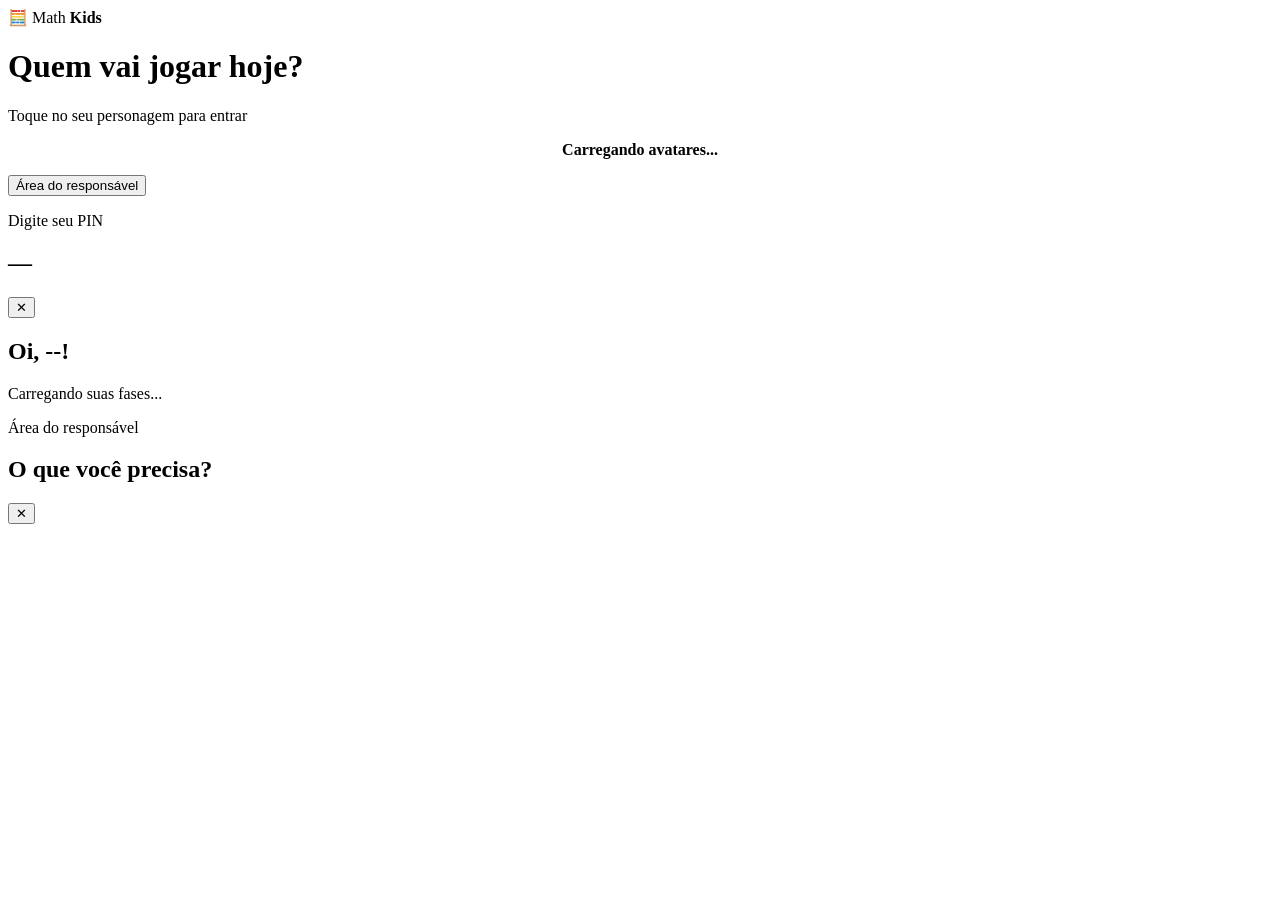
==== index.html @ c31cef2a "Add files via upload" ====
<!DOCTYPE html>
<html lang="pt-BR">
<head>
<meta charset="UTF-8">
<meta name="viewport" content="width=device-width, initial-scale=1.0, viewport-fit=cover">
<title>Math Kids — Quem vai jogar?</title>
<link rel="preconnect" href="https://fonts.googleapis.com">
<link rel="preconnect" href="https://fonts.gstatic.com" crossorigin>
<link href="https://fonts.googleapis.com/css2?family=Luckiest+Guy&family=Baloo+2:wght@500;700;800&family=Nunito:wght@600;700;800;900&display=swap" rel="stylesheet">
<link rel="stylesheet" href="css/style.css">
</head>
<body>

<div class="cloud cloud1"></div>
<div class="cloud cloud2"></div>

<header>
  <div class="logo-badge">
    <span class="icon">🧮</span>
    <span>Math <b>Kids</b></span>
  </div>
  <h1>Quem vai jogar hoje?</h1>
  <p>Toque no seu personagem para entrar</p>
</header>

<main>
  <div class="avatar-grid" id="avatarGrid" role="list">
    <!-- Avatares carregados do Supabase via script.js (sem texto livre) -->
    <p style="grid-column:1/-1; text-align:center; font-weight:700; color:var(--ink-soft);">Carregando avatares...</p>
  </div>

  <div class="helper-row">
    <button type="button" id="openRespHub">Área do responsável</button>
  </div>
</main>

<!-- Overlay do teclado de PIN -->
<div class="overlay" id="pinOverlay" aria-hidden="true">
  <div class="pin-sheet" id="pinSheet" role="dialog" aria-modal="true" aria-labelledby="pinAvatarName">
    <div class="pin-sheet-header">
      <div class="avatar-face" id="pinAvatarFace"></div>
      <div class="who">
        <p>Digite seu PIN</p>
        <h2 id="pinAvatarName">—</h2>
      </div>
      <button class="close-btn" id="closePinBtn" aria-label="Fechar">✕</button>
    </div>

    <div class="pin-dots" id="pinDots">
      <span class="dot"></span><span class="dot"></span><span class="dot"></span><span class="dot"></span>
    </div>

    <p class="pin-feedback" id="pinFeedback" role="status" aria-live="polite"></p>

    <div class="keypad" id="keypad">
      <!-- gerado via JS -->
    </div>
  </div>
</div>

<!-- Tela de sucesso / transição para o menu de fases -->
<div class="success-screen" id="successScreen">
  <div class="big-face" id="successFace"></div>
  <h2 id="successText">Oi, ‑‑!</h2>
  <p>Carregando suas fases...</p>
</div>

<!-- Área do responsável: cadastro da criança + consentimento (história 3.2), nunca acessível pela criança -->
<div class="overlay" id="respOverlay" aria-hidden="true">
  <div class="pin-sheet resp-sheet" id="respSheet" role="dialog" aria-modal="true" aria-labelledby="respStepTitle">
    <div class="pin-sheet-header">
      <div class="who">
        <p class="step-eyebrow" id="respStepEyebrow">Área do responsável</p>
        <h2 class="step-title" id="respStepTitle">O que você precisa?</h2>
      </div>
      <button class="close-btn" id="closeRespBtn" aria-label="Fechar">✕</button>
    </div>

    <div class="step-progress" id="respProgress"></div>

    <div id="respStepBody"><!-- gerado via JS conforme o passo atual --></div>
  </div>
</div>

<script type="module" src="js/script.js"></script>
</body>
</html>
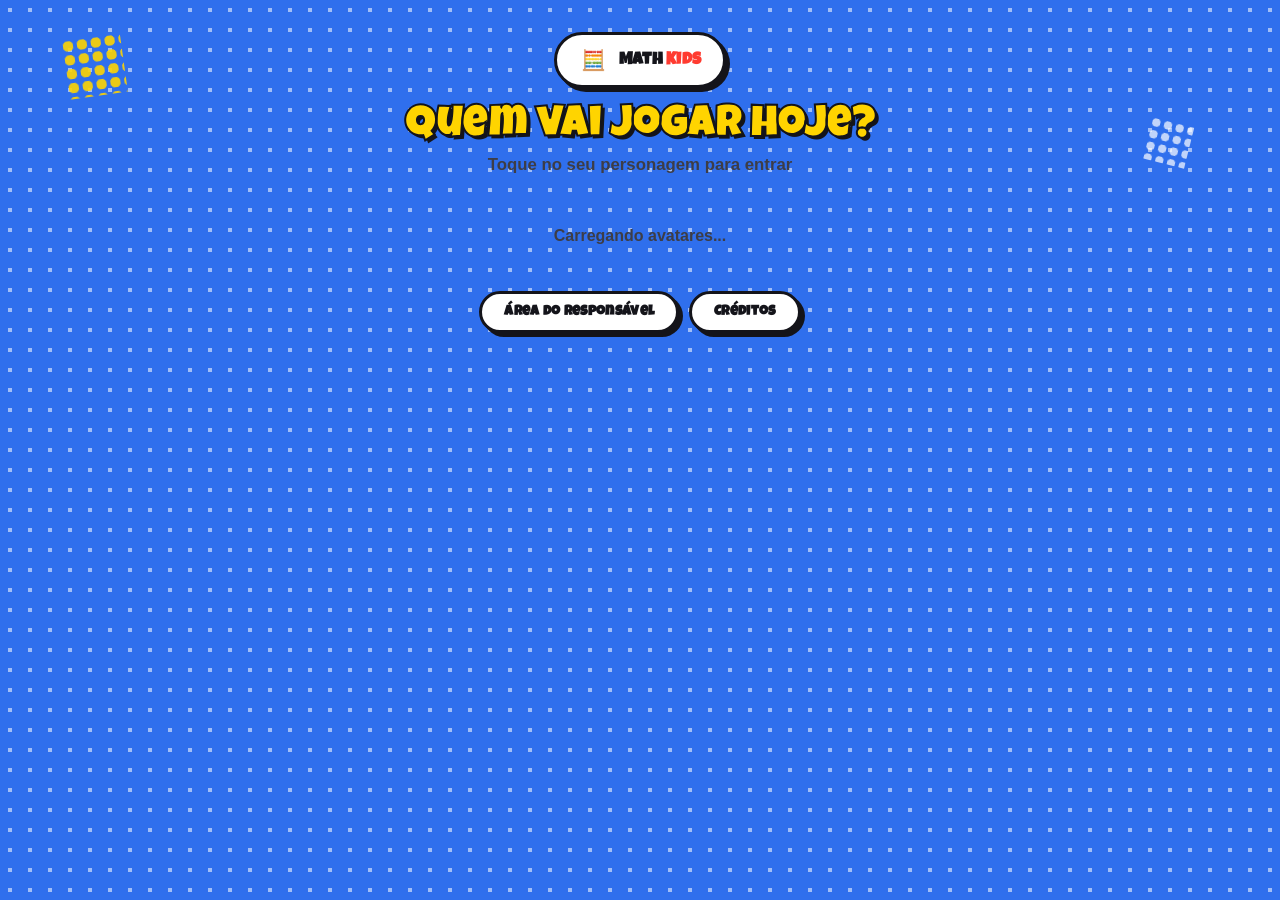
==== commit 29b29f33: "Math Kids: jogo de matematica para criancas (Epicos 1 e 2) Site estatico (HTML/CSS/JS puro, sem buil" ====
--- a/index.html
+++ b/index.html
@@ -31,6 +31,7 @@
 
   <div class="helper-row">
     <button type="button" id="openRespHub">Área do responsável</button>
+    <button type="button" id="openCreditos">Créditos</button>
   </div>
 </main>
 
@@ -82,6 +83,32 @@
   </div>
 </div>
 
+<!-- Créditos do time (Épico 5). Conteúdo gerado em js/creditos.js. -->
+<div class="overlay" id="creditosOverlay" aria-hidden="true">
+  <div class="pin-sheet cred-sheet" role="dialog" aria-modal="true" aria-labelledby="creditosTitulo">
+    <div class="pin-sheet-header">
+      <div class="who">
+        <p class="step-eyebrow">Quem fez este jogo</p>
+        <h2 class="step-title" id="creditosTitulo" tabindex="-1">Créditos</h2>
+      </div>
+      <button class="close-btn" id="closeCreditosBtn" aria-label="Fechar">✕</button>
+    </div>
+
+    <div id="creditosCorpo"><!-- gerado via JS --></div>
+
+    <!-- A logo aparece só depois de carregar (js/creditos.js procura em img/).
+         Sem o arquivo, fica o texto — nada de imagem quebrada na tela. -->
+    <div class="cred-instituicao">
+      <img id="credLogo" class="cred-logo" alt="Universidade Cruzeiro do Sul" hidden>
+      <p class="cred-inst-linha" id="credInstFallback">
+        <span class="cred-estrela">✦</span>
+        Projeto acadêmico — <b>Universidade Cruzeiro do Sul</b>
+      </p>
+      <p class="cred-inst-linha" id="credInstLegenda" hidden>Projeto acadêmico</p>
+    </div>
+  </div>
+</div>
+
 <script type="module" src="js/script.js"></script>
 </body>
 </html>
--- a/css/style.css
+++ b/css/style.css
@@ -0,0 +1,472 @@
+  :root{
+    --paper:#FFF7E0;
+    --pop-blue:#2F6FED;
+    --pop-blue-dark:#1E4FC4;
+    --ink:#14141A;
+    --ink-soft:#3D3D46;
+    --sun:#FFD400;
+    --sun-dark:#E0B400;
+    --coral:#FF3B30;
+    --mint:#2BC48A;
+    --mint-dark:#1F9C6D;
+    --error:#FF3B30;
+    --card:#FFFFFF;
+    --border-w:4px;
+    --card-shadow: 6px 6px 0 var(--ink);
+    --card-shadow-sm: 4px 4px 0 var(--ink);
+    --radius-lg: 20px;
+    --radius-md: 14px;
+    --display: 'Luckiest Guy', 'Baloo 2', cursive;
+    --body: 'Nunito', sans-serif;
+  }
+
+  *{box-sizing:border-box;}
+  html,body{height:100%;}
+  body{
+    margin:0;
+    font-family:var(--body);
+    color:var(--ink);
+    background-color: var(--pop-blue);
+    background-image:
+      radial-gradient(rgba(255,255,255,0.55) 2.5px, transparent 2.5px);
+    background-size: 20px 20px;
+    min-height:100%;
+    display:flex;
+    flex-direction:column;
+    align-items:center;
+    padding: 32px 20px 60px;
+    overflow-x:hidden;
+  }
+
+  /* Rajadas de pontos estilo quadrinho — decoração, sem imagens externas */
+  .cloud{
+    position:absolute;
+    width: 60px; height:60px;
+    background-image: radial-gradient(var(--sun) 5px, transparent 5.5px);
+    background-size: 14px 14px;
+    opacity:0.9;
+    transform: rotate(-8deg);
+  }
+  .cloud::before, .cloud::after{ content:none; }
+  .cloud1{ top:36px; left:5%; }
+  .cloud2{ width:44px; height:44px; top:120px; right:7%; transform: rotate(14deg); background-image: radial-gradient(#fff 4px, transparent 4.5px); background-size:12px 12px; opacity:0.7; }
+
+  header{
+    text-align:center;
+    margin-bottom: 28px;
+    position:relative;
+    z-index:1;
+  }
+
+  .logo-badge{
+    display:inline-flex;
+    align-items:center;
+    gap:10px;
+    background:var(--card);
+    border: 3px solid var(--ink);
+    padding:10px 22px;
+    border-radius:999px;
+    box-shadow: var(--card-shadow-sm);
+    margin-bottom:18px;
+  }
+  .logo-badge .icon{
+    width:30px; height:30px;
+    display:flex; align-items:center; justify-content:center;
+    font-size:20px;
+  }
+  .logo-badge span{
+    font-family:var(--display);
+    font-weight:800;
+    font-size:1.05rem;
+    letter-spacing:0.3px;
+    color:var(--ink);
+  }
+  .logo-badge b{ color:var(--coral); }
+
+  h1{
+    font-family:var(--display);
+    font-weight:800;
+    font-size: clamp(1.8rem, 5vw, 2.7rem);
+    margin: 0 0 6px;
+    color: var(--sun);
+    -webkit-text-stroke: 2px var(--ink);
+    text-shadow: 3px 3px 0 var(--ink);
+    letter-spacing: 0.5px;
+  }
+  header p{
+    margin:0;
+    color:var(--ink-soft);
+    font-weight:700;
+    font-size:1.05rem;
+  }
+
+  /* ---------- Seleção de avatar ---------- */
+  main{
+    width:100%;
+    max-width: 760px;
+    position:relative;
+    z-index:1;
+  }
+
+  .avatar-grid{
+    display:grid;
+    grid-template-columns: repeat(3, 1fr);
+    gap: 18px;
+    margin-top: 8px;
+  }
+  @media (max-width:480px){
+    .avatar-grid{ grid-template-columns: repeat(2, 1fr); gap:14px; }
+  }
+
+  .avatar-card{
+    background:var(--card);
+    border: var(--border-w) solid var(--ink);
+    border-radius:var(--radius-lg);
+    padding: 18px 10px 14px;
+    box-shadow: var(--card-shadow);
+    cursor:pointer;
+    display:flex;
+    flex-direction:column;
+    align-items:center;
+    gap:10px;
+    transition: transform .15s ease, box-shadow .15s ease;
+    font-family:var(--body);
+    -webkit-tap-highlight-color: transparent;
+    min-height: 44px;
+  }
+  .avatar-card:hover{ transform: translate(-3px,-3px); box-shadow: 9px 9px 0 var(--ink); }
+  .avatar-card:active{ transform: translate(2px,2px); box-shadow: 2px 2px 0 var(--ink); }
+  .avatar-card:focus-visible{ outline: 3px solid var(--pop-blue); outline-offset: 3px; }
+
+  .avatar-face{
+    width: 76px; height: 76px;
+    border-radius:50%;
+    border: 3px solid var(--ink);
+    display:flex; align-items:center; justify-content:center;
+    animation: bob 3.6s ease-in-out infinite;
+  }
+  .avatar-card:nth-child(3n+2) .avatar-face{ animation-delay: .3s; }
+  .avatar-card:nth-child(3n+3) .avatar-face{ animation-delay: .6s; }
+  .avatar-card:nth-child(6n+4) .avatar-face{ animation-delay: .9s; }
+  .avatar-card:nth-child(6n+5) .avatar-face{ animation-delay: 1.2s; }
+  .avatar-card:nth-child(6n+6) .avatar-face{ animation-delay: 1.5s; }
+
+  @keyframes bob{
+    0%,100%{ transform: translateY(0) rotate(0deg); }
+    50%{ transform: translateY(-6px) rotate(-3deg); }
+  }
+
+  .avatar-face svg{ width:100%; height:100%; }
+
+  .avatar-name{
+    font-family:var(--display);
+    font-weight:700;
+    font-size:1.05rem;
+    letter-spacing:0.3px;
+    color:var(--ink);
+  }
+
+  .avatar-status{
+    font-size:0.72rem;
+    font-weight:800;
+    color:var(--ink);
+    background:var(--sun);
+    border: 2px solid var(--ink);
+    padding:3px 10px;
+    border-radius:999px;
+    transform: rotate(-2deg);
+  }
+
+  .helper-row{
+    text-align:center;
+    margin-top: 30px;
+    display:flex;
+    flex-wrap:wrap;
+    gap:10px;
+    justify-content:center;
+  }
+  .helper-row button{
+    background:var(--card);
+    border: 3px solid var(--ink);
+    border-radius: 999px;
+    box-shadow: var(--card-shadow-sm);
+    color:var(--ink);
+    font-family:var(--display);
+    font-weight:700;
+    font-size:0.9rem;
+    letter-spacing:0.3px;
+    cursor:pointer;
+    padding:11px 22px;
+    transition: transform .12s ease, box-shadow .12s ease;
+  }
+  .helper-row button:hover{ transform: translate(-2px,-2px); box-shadow: 6px 6px 0 var(--ink); }
+  .helper-row button:active{ transform: translate(2px,2px); box-shadow: 1px 1px 0 var(--ink); }
+
+  /* ---------- Overlay PIN ---------- */
+  .overlay{
+    position:fixed;
+    inset:0;
+    background: rgba(20,20,26,0.55);
+    display:flex;
+    align-items:flex-end;
+    justify-content:center;
+    z-index:20;
+    opacity:0;
+    pointer-events:none;
+    transition: opacity .22s ease;
+    padding: 0;
+  }
+  .overlay.open{ opacity:1; pointer-events:auto; }
+  @media (min-width:640px){
+    .overlay{ align-items:center; }
+  }
+
+  .pin-sheet{
+    background:var(--card);
+    width:100%;
+    max-width: 420px;
+    border: var(--border-w) solid var(--ink);
+    border-bottom:none;
+    border-radius: 28px 28px 0 0;
+    padding: 26px 26px 34px;
+    transform: translateY(24px);
+    transition: transform .25s ease;
+    box-shadow: -8px -8px 0 rgba(20,20,26,0.12);
+  }
+  @media (min-width:640px){
+    .pin-sheet{ border-radius: var(--radius-lg); border-bottom: var(--border-w) solid var(--ink); transform: translateY(0) scale(0.96); box-shadow: var(--card-shadow); }
+  }
+  .overlay.open .pin-sheet{ transform: translateY(0) scale(1); }
+
+  .pin-sheet-header{
+    display:flex;
+    align-items:center;
+    gap:14px;
+    margin-bottom: 18px;
+  }
+  .pin-sheet-header .avatar-face{ width:56px; height:56px; animation:none; }
+  .pin-sheet-header .who{ flex:1; }
+  .pin-sheet-header .who p{ margin:0; color:var(--ink-soft); font-weight:700; font-size:0.85rem; }
+  .pin-sheet-header .who h2{ margin:2px 0 0; font-family:var(--display); font-size:1.25rem; }
+  .close-btn{
+    border: 2px solid var(--ink); background:var(--sun); width:38px; height:38px; border-radius:50%;
+    font-size:1.1rem; cursor:pointer; color:var(--ink); line-height:1; font-weight:800;
+  }
+  .close-btn:focus-visible{ outline: 3px solid var(--pop-blue); }
+
+  .pin-dots{
+    display:flex;
+    justify-content:center;
+    gap: 16px;
+    margin: 6px 0 22px;
+  }
+  .pin-dots .dot{
+    width:20px; height:20px;
+    border-radius:50%;
+    border: 3px solid var(--ink);
+    background:#fff;
+    transition: all .15s ease;
+  }
+  .pin-dots .dot.filled{ background:var(--coral); }
+  .pin-sheet.shake .pin-dots .dot.filled{ background:var(--error); }
+
+  .pin-feedback{
+    text-align:center;
+    min-height: 22px;
+    font-weight:800;
+    font-size:0.92rem;
+    margin-bottom: 10px;
+    color:var(--mint-dark);
+  }
+  .pin-feedback.error{ color:var(--error); }
+
+  .keypad{
+    display:grid;
+    grid-template-columns: repeat(3, 1fr);
+    gap: 12px;
+  }
+  .key{
+    font-family:var(--display);
+    font-weight:700;
+    font-size:1.35rem;
+    padding: 16px 0;
+    border-radius: var(--radius-md);
+    border: 3px solid var(--ink);
+    background:#fff;
+    color:var(--ink);
+    cursor:pointer;
+    box-shadow: 3px 3px 0 var(--ink);
+    transition: transform .1s ease, box-shadow .1s ease, background .15s ease;
+    min-height:44px;
+  }
+  .key:active{ transform: translate(3px,3px); box-shadow: 0 0 0 var(--ink); background:#F0F0F5; }
+  .key:focus-visible{ outline: 3px solid var(--pop-blue); outline-offset: 2px; }
+  .key.action{ background:transparent; border-color:transparent; box-shadow:none; color:var(--ink-soft); font-size:1.1rem; }
+  .key.action:active{ transform:none; box-shadow:none; background:transparent; }
+  .key.ok{
+    background: var(--mint);
+    color:#fff;
+  }
+  .key.ok:disabled{ opacity:0.45; cursor:not-allowed; }
+
+  @keyframes shakeAnim{
+    10%,90%{ transform: translateX(-1px); }
+    20%,80%{ transform: translateX(3px); }
+    30%,50%,70%{ transform: translateX(-7px); }
+    40%,60%{ transform: translateX(7px); }
+  }
+  .pin-sheet.shake{ animation: shakeAnim .5s; }
+
+  /* ---------- Área do responsável (cadastro / recuperação de PIN) ---------- */
+  .resp-sheet{ max-width: 460px; }
+
+  .step-progress{
+    display:flex; justify-content:center; gap:8px; margin: 4px 0 18px;
+  }
+  .step-progress .seg{ width:26px; height:6px; border-radius:999px; background:#fff; border:2px solid var(--ink); }
+  .step-progress .seg.done{ background:var(--mint); }
+  .step-progress .seg.current{ background:var(--sun); }
+
+  .step-eyebrow{
+    font-size:0.75rem; font-weight:800; letter-spacing:0.4px;
+    color:var(--ink-soft); text-transform:uppercase; margin:0;
+  }
+  .step-title{ font-family:var(--display); font-size:1.25rem; margin:2px 0 0; }
+
+  .option-card{
+    display:flex; align-items:center; gap:14px; width:100%; text-align:left;
+    background:#fff; border: 3px solid var(--ink); border-radius:var(--radius-md);
+    padding:16px; margin-bottom:12px; cursor:pointer; font-family:var(--body);
+    box-shadow: var(--card-shadow-sm);
+    transition: transform .12s ease, box-shadow .12s ease, background .12s ease; min-height:44px;
+  }
+  .option-card:hover{ background: #FFF6C9; transform: translate(-2px,-2px); box-shadow: 6px 6px 0 var(--ink); }
+  .option-card:active{ transform: translate(2px,2px); box-shadow: 1px 1px 0 var(--ink); }
+  .option-card:focus-visible{ outline: 3px solid var(--pop-blue); outline-offset:2px; }
+  .option-card .emoji{ font-size:1.8rem; }
+  .option-card strong{ display:block; font-family:var(--display); font-size:1rem; }
+  .option-card .sub{ display:block; color:var(--ink-soft); font-size:0.82rem; font-weight:600; margin-top:2px; }
+
+  .field-group{ margin-bottom:14px; }
+  .field-group label{ display:block; font-weight:800; font-size:0.85rem; color:var(--ink-soft); margin-bottom:6px; }
+  .field-group input[type="text"]{
+    width:100%; padding:13px 14px; border-radius:var(--radius-md);
+    border: 3px solid var(--ink); font-family:var(--body); font-size:1rem;
+    background:#fff; color:var(--ink);
+  }
+  .field-group input:focus{ outline:none; border-color:var(--pop-blue); }
+
+  .consent-box{
+    background:#fff; border: 2px dashed var(--ink); border-radius:var(--radius-md); padding:14px 16px;
+    font-size:0.85rem; color:var(--ink-soft); line-height:1.5; margin-bottom:16px;
+    max-height:150px; overflow-y:auto;
+  }
+  .consent-check{ display:flex; align-items:flex-start; gap:10px; margin-bottom:18px; cursor:pointer; }
+  .consent-check input{ width:20px; height:20px; margin-top:2px; accent-color: var(--mint); flex-shrink:0; }
+  .consent-check span{ font-size:0.88rem; font-weight:700; }
+
+  .avatar-pick-grid{ display:grid; grid-template-columns: repeat(3, 1fr); gap:12px; margin-bottom:16px; }
+  .avatar-pick{
+    background:#fff; border: 3px solid var(--ink); border-radius:var(--radius-md);
+    padding:12px 6px; display:flex; flex-direction:column; align-items:center; gap:6px;
+    cursor:pointer; font-family:var(--body); min-height:44px;
+    box-shadow: 3px 3px 0 var(--ink);
+    transition: transform .12s ease, box-shadow .12s ease, background .12s ease;
+  }
+  .avatar-pick .avatar-face{ width:48px; height:48px; animation:none; border-width:2px; }
+  .avatar-pick span{ font-size:0.8rem; font-weight:700; }
+  .avatar-pick.selected{ background:#FFF6C9; transform: translate(-2px,-2px); box-shadow: 6px 6px 0 var(--ink); }
+  .avatar-pick:focus-visible{ outline:3px solid var(--pop-blue); }
+
+  .step-actions{ display:flex; gap:10px; margin-top:6px; }
+  .btn{
+    flex:1; padding:14px; border-radius:var(--radius-md); border: 3px solid var(--ink);
+    font-family:var(--display); font-weight:700; font-size:0.96rem; cursor:pointer; min-height:44px;
+    box-shadow: 4px 4px 0 var(--ink);
+    transition: transform .1s ease, box-shadow .1s ease;
+  }
+  .btn:active{ transform: translate(3px,3px); box-shadow: 0 0 0 var(--ink); }
+  .btn.primary{ background:var(--mint); color:#fff; }
+  .btn.primary:disabled{ opacity:0.45; cursor:not-allowed; }
+  .btn.ghost{ background:#fff; color:var(--ink-soft); flex:0 0 auto; padding:14px 18px; box-shadow: 3px 3px 0 var(--ink); }
+
+  .mini-keypad-wrap .keypad{ margin-top:4px; }
+
+  /* ---------- Tela de sucesso (placeholder de transição p/ o menu de fases) ---------- */
+  .success-screen{
+    position:fixed; inset:0;
+    background:
+      repeating-conic-gradient(from 0deg, #FFE24D 0deg 14deg, #FFC300 14deg 28deg);
+    display:flex; flex-direction:column; align-items:center; justify-content:center;
+    text-align:center; gap:14px; z-index:30;
+    opacity:0; pointer-events:none; transition: opacity .3s ease;
+  }
+  .success-screen.open{ opacity:1; pointer-events:auto; }
+  .success-screen .big-face{
+    width:130px; height:130px; animation: pop .6s ease;
+    background:#fff; border-radius:50%; border: 5px solid var(--ink);
+    box-shadow: var(--card-shadow); padding:6px;
+  }
+  @keyframes pop{ 0%{transform:scale(0.4) rotate(-10deg); opacity:0;} 60%{transform:scale(1.08) rotate(4deg);} 100%{transform:scale(1) rotate(0);} }
+  .success-screen h2{
+    font-family:var(--display); font-size:2.1rem; margin:0; color:var(--card);
+    -webkit-text-stroke: 2px var(--ink);
+    text-shadow: 3px 3px 0 var(--ink);
+  }
+  .success-screen p{
+    color:var(--ink); font-weight:800; margin:0; max-width:280px;
+    background:#fff; border:2px solid var(--ink); border-radius:999px; padding:6px 16px;
+  }
+
+  .visually-hidden{
+    position:absolute; width:1px; height:1px; overflow:hidden;
+    clip:rect(0 0 0 0); white-space:nowrap;
+  }
+
+  /* Título que recebe foco por JS só pra levar o leitor de tela pro diálogo.
+     Não é clicável nem alcançável por Tab, então o anel de foco só polui. */
+  [tabindex="-1"]:focus{ outline:none; }
+
+  /* ---------- Créditos do time (Épico 5) ---------- */
+  .cred-sheet{ max-height: 88vh; overflow-y:auto; }
+  .cred-grupo{ margin-bottom: 18px; }
+  .cred-papel{
+    display:flex; align-items:center; gap:10px;
+    font-family:var(--display); font-size:1rem; color:var(--ink);
+    margin:0 0 8px; letter-spacing:.3px;
+  }
+  .cred-emoji{
+    width:34px; height:34px; border-radius:50%; border:3px solid var(--ink);
+    display:flex; align-items:center; justify-content:center; font-size:1rem; flex-shrink:0;
+  }
+  .cred-lista{
+    list-style:none; margin:0; padding:0;
+    display:flex; flex-wrap:wrap; gap:8px;
+  }
+  .cred-lista li{
+    background:#fff; border:3px solid var(--ink); border-radius:999px;
+    box-shadow: var(--card-shadow-sm);
+    padding:7px 15px; font-weight:800; font-size:.9rem; color:var(--ink);
+  }
+  .cred-instituicao{
+    margin: 6px 0 0; padding-top:16px; border-top:3px dashed #DADAE2;
+    display:flex; flex-direction:column; align-items:center; gap:8px;
+  }
+  .cred-inst-linha{
+    margin:0; text-align:center; font-weight:700; font-size:.85rem; color:var(--ink-soft);
+    display:flex; align-items:center; justify-content:center; gap:8px; flex-wrap:wrap;
+  }
+  .cred-inst-linha[hidden]{ display:none; }
+  .cred-instituicao b{ color:var(--ink); }
+  .cred-estrela{ color:var(--sun); font-size:1.1rem; -webkit-text-stroke:1px var(--ink); }
+  /* a logo se ajusta sozinha à largura do cartão, sem esticar */
+  .cred-logo{
+    display:block; max-width:min(230px, 70%); height:auto; max-height:76px;
+    object-fit:contain;
+  }
+  .cred-logo[hidden]{ display:none; }
+
+  @media (prefers-reduced-motion: reduce){
+    .avatar-face, .pin-sheet.shake, .success-screen .big-face{ animation:none !important; }
+    * { transition-duration: 0.01ms !important; }
+  }
